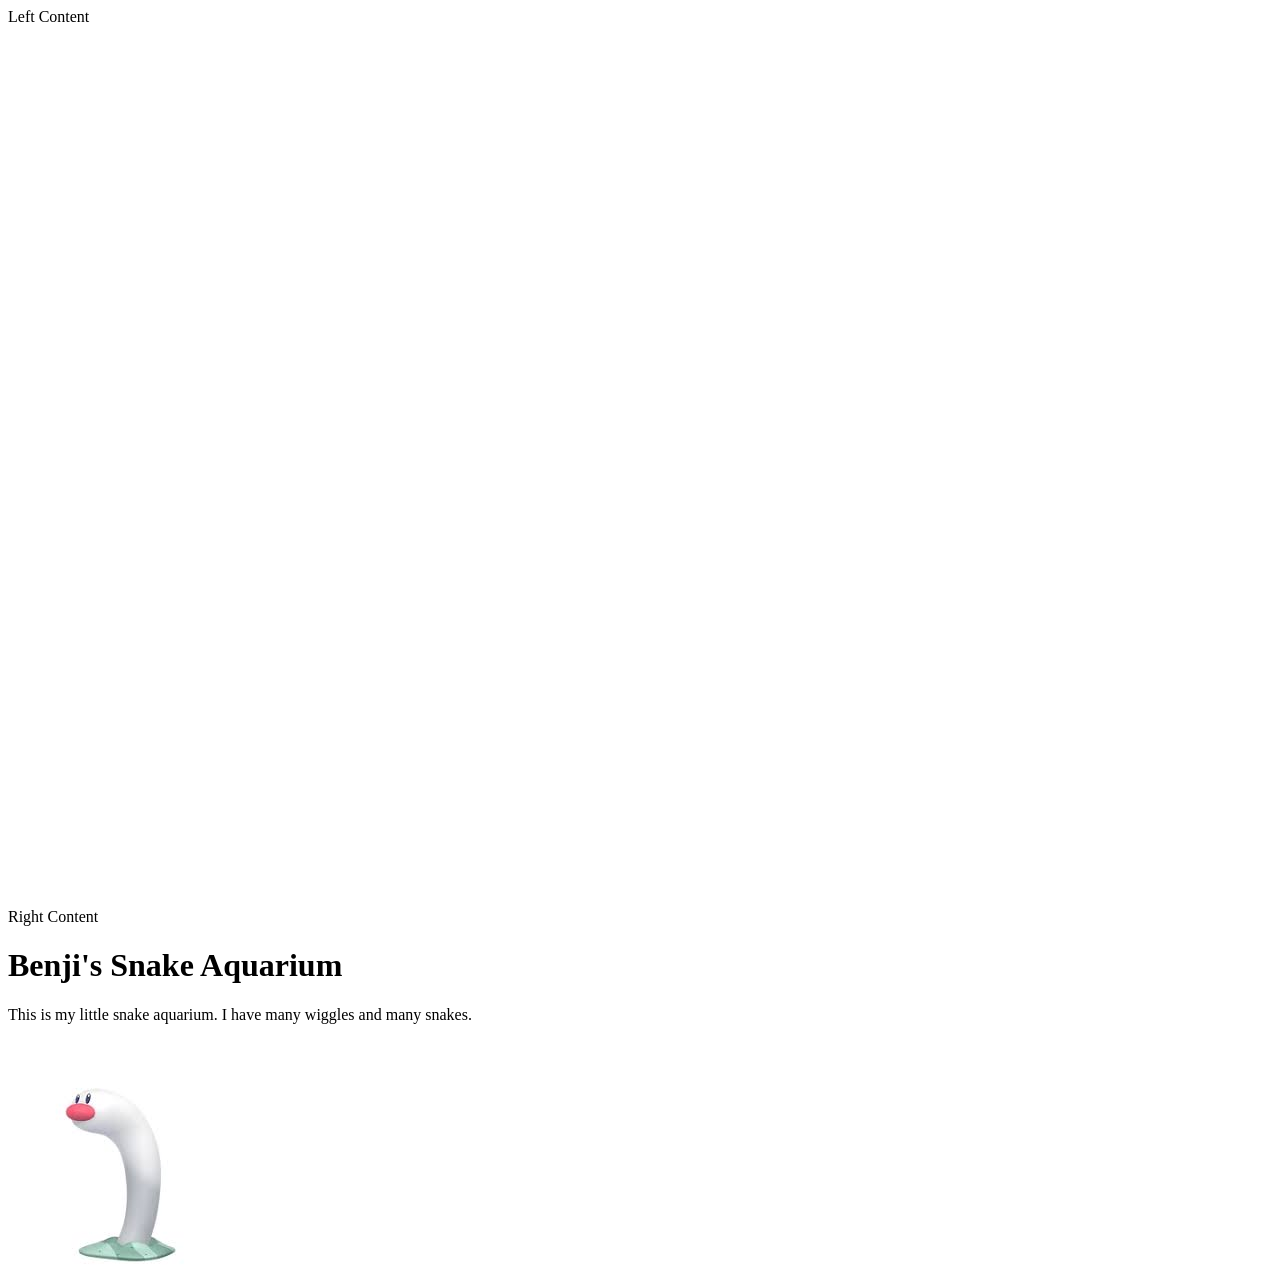
==== environ/env02.html @ 30e82048 "commit" ====
<!doctype html>
<html lang="en">
<div class="container">
  <div class="left-zone">Left Content</div>
<head>
    <meta charset="utf-8">
    <title>Environment 01</title>
    <link href="env02.css" rel="stylesheet" type="text/css">
</head>
</div>
<div class="header"> <div class="right-zone">Right Content</div>
    <h1> Benji's Snake Aquarium </h1>
</div>
<body>
 <p> This is my little snake aquarium. I have many wiggles and many snakes.</p>       
<img src="[data-uri]"


</html>
---- environ/env02.css ----
body{ background-image: url("https://comicbook.com/wp-content/uploads/sites/4/2025/02/Pokemon-Legends-Z-A-River.jpg?w=1024");
   background-size: cover;
   background-attachment: fixed;
}
.container {
  display: flex;
  height: 100vh; /* Full viewport height */
}
.left-zone, .right-zone {
  flex: 1; /* Both divs share space equally */
  height: 100%;
}
img src="https://cdn.britannica.com/08/96908-050-F3EF1980/project-Prince-William-Sound-Natural-Geography-in.jpg"
 {
  width: 200px;
  height: auto; /* Maintains aspect ratio */
}
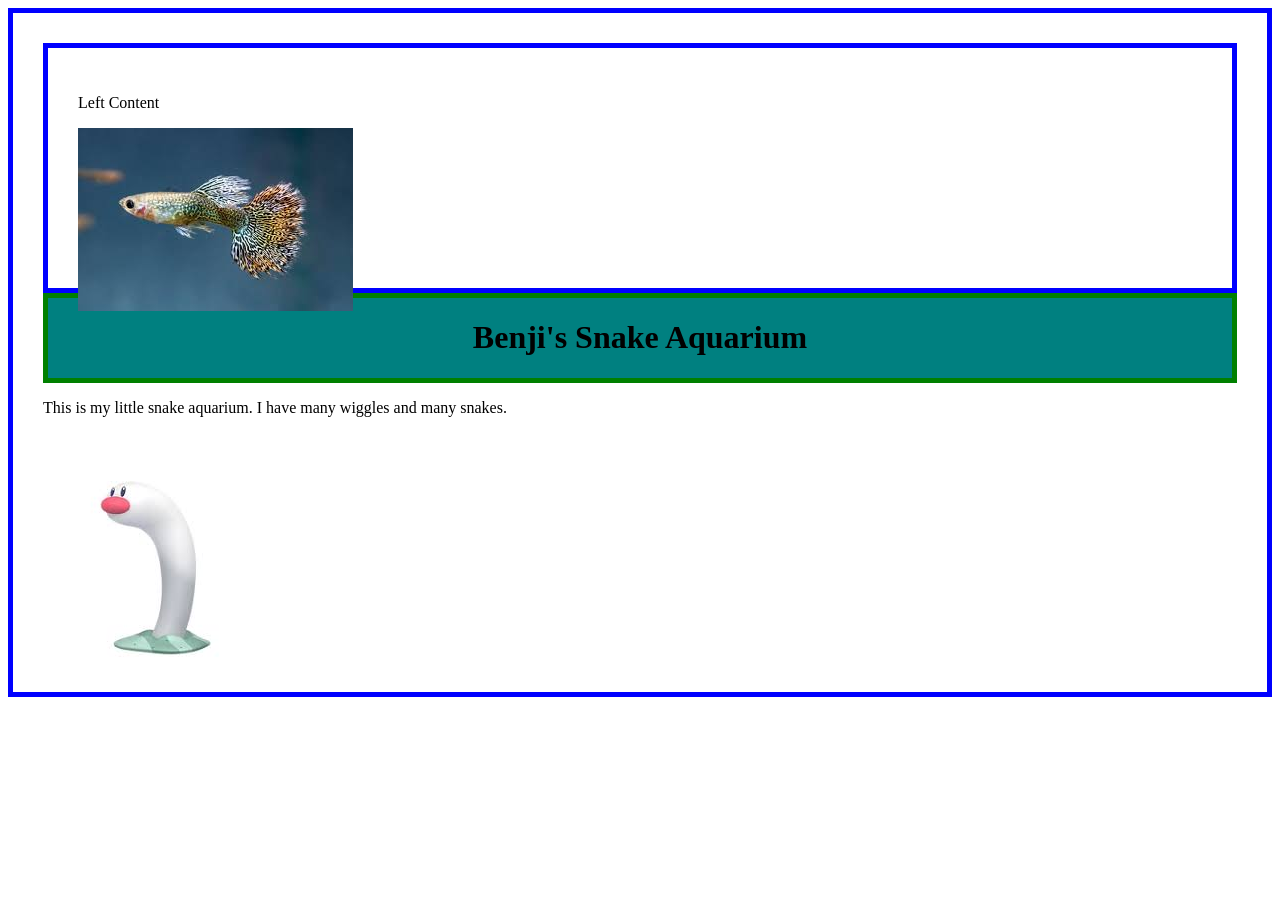
==== commit 80dda46a: "commit" ====
--- a/environ/env02.html
+++ b/environ/env02.html
@@ -1,19 +1,23 @@
 <!doctype html>
 <html lang="en">
-<div class="container">
-  <div class="left-zone">Left Content</div>
-<head>
-    <meta charset="utf-8">
-    <title>Environment 01</title>
-    <link href="env02.css" rel="stylesheet" type="text/css">
-</head>
-</div>
-<div class="header"> <div class="right-zone">Right Content</div>
-    <h1> Benji's Snake Aquarium </h1>
-</div>
-<body>
- <p> This is my little snake aquarium. I have many wiggles and many snakes.</p>       
-<img src="[data-uri]"
+    <div id="full-page">
+        <head>
+         <meta charset="utf-8">
+         <title>Environment 01</title>
+         <link href="env02.css" rel="stylesheet" type="text/css">
+        </head>
+        <div class="container">
+        <div id="left-zone">
+            <p>Left Content</p>
+            <img src="images/fish.jpeg"/>
+        </div>
+        </div>
 
+        <div id="header"> 
+            <h1> Benji's Snake Aquarium </h1>
+        </div>
+        <p> This is my little snake aquarium. I have many wiggles and many snakes.</p>       
+        <img src="[data-uri]"
+    </div>
 
 </html>
--- a/environ/env02.css
+++ b/environ/env02.css
@@ -4,14 +4,30 @@
 }
 .container {
   display: flex;
-  height: 100vh; /* Full viewport height */
+  height: 20vh;
+  border: 5px solid blue;
+  padding: 30px;
 }
-.left-zone, .right-zone {
-  flex: 1; /* Both divs share space equally */
-  height: 100%;
-}
+
 img src="https://cdn.britannica.com/08/96908-050-F3EF1980/project-Prince-William-Sound-Natural-Geography-in.jpg"
  {
   width: 200px;
   height: auto; /* Maintains aspect ratio */
-}+}
+
+#left-zone {
+  background-color: white
+  display: flex;
+  justify-content: center; /* Center content horizontally */
+  align-items: center; /* Center content vertically */
+}
+
+#header {
+  background: teal;
+  border: 5px solid green;
+  text-align:center;
+}
+#full-page {
+  border: 5px solid blue;
+  padding: 30px;
+}
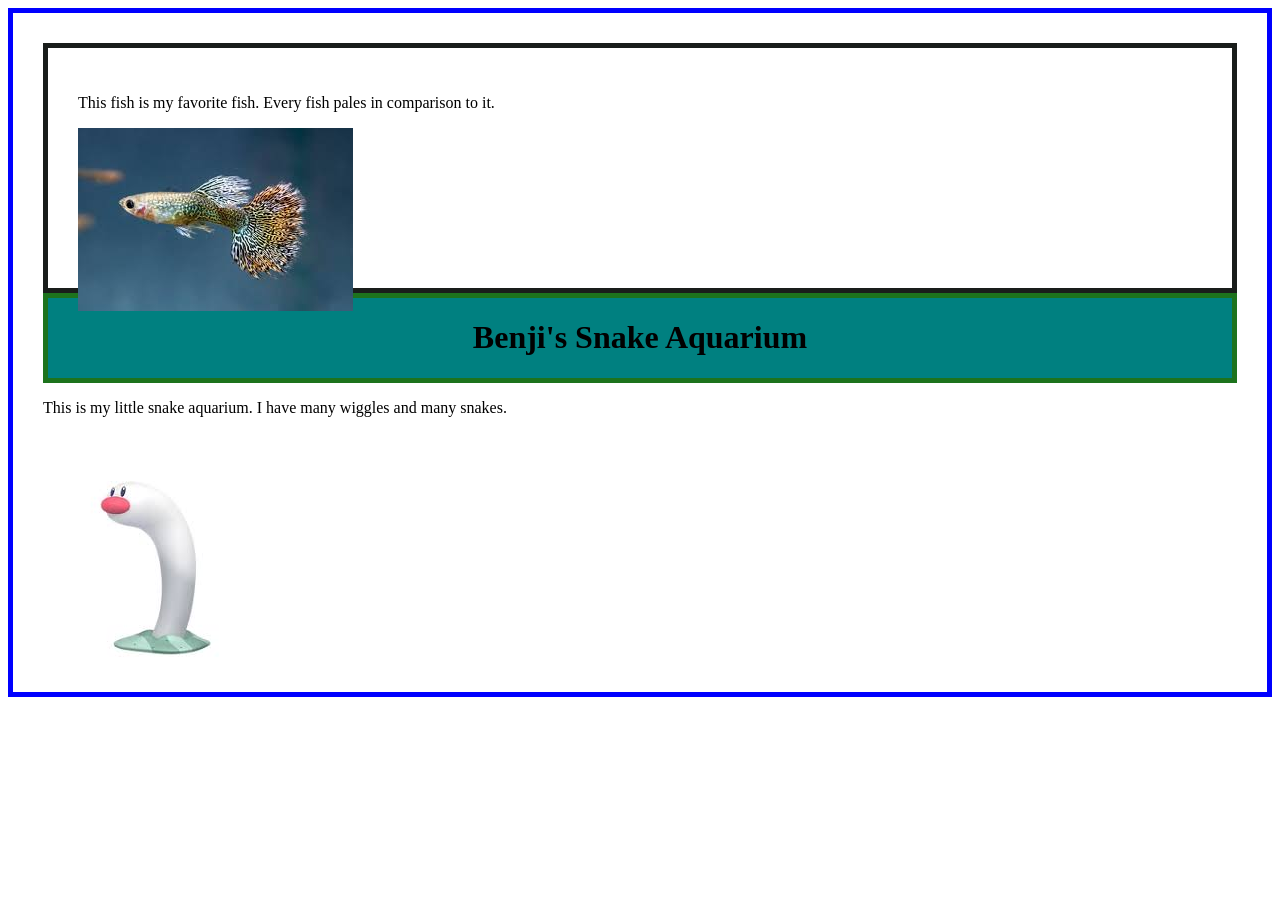
==== commit c9db4fc1: "commit" ====
--- a/environ/env02.html
+++ b/environ/env02.html
@@ -8,7 +8,7 @@
         </head>
         <div class="container">
         <div id="left-zone">
-            <p>Left Content</p>
+            <p>This fish is my favorite fish. Every fish pales in comparison to it.</p>
             <img src="images/fish.jpeg"/>
         </div>
         </div>
--- a/environ/env02.css
+++ b/environ/env02.css
@@ -5,7 +5,7 @@
 .container {
   display: flex;
   height: 20vh;
-  border: 5px solid blue;
+  border: 5px solid rgb(25, 29, 27);
   padding: 30px;
 }
 
@@ -24,10 +24,14 @@
 
 #header {
   background: teal;
-  border: 5px solid green;
+  border: 5px solid rgb(29, 115, 29);
   text-align:center;
 }
 #full-page {
   border: 5px solid blue;
   padding: 30px;
 }
+#main div {
+  flex: 1;
+}
+
